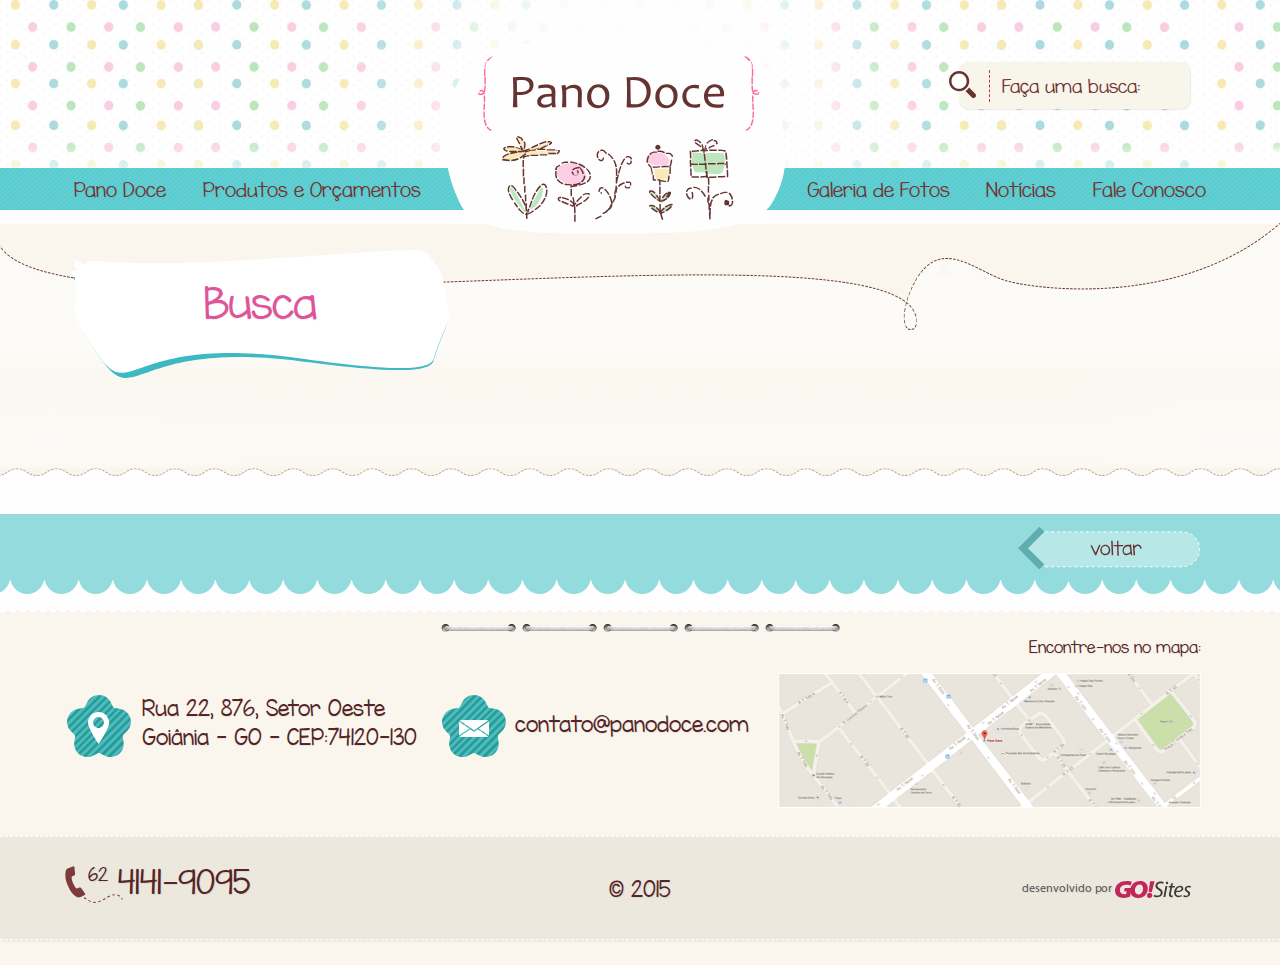
==== busca.html @ ab564c00 "first commit" ====
<!doctype html>
<!--[if IEMobile 7 ]> <html dir="ltr" lang="pt-BR"class="no-js iem7"> <![endif]-->
<!--[if lt IE 7 ]> <html dir="ltr" lang="pt-BR" class="no-js ie6 oldie"> <![endif]-->
<!--[if IE 7 ]>    <html dir="ltr" lang="pt-BR" class="no-js ie7 oldie"> <![endif]-->
<!--[if IE 8 ]>    <html dir="ltr" lang="pt-BR" class="no-js ie8 oldie"> <![endif]-->
<!--[if (gte IE 9)|(gt IEMobile 7)|!(IEMobile)|!(IE)]><!-->
<html dir="ltr" lang="pt-BR" class="no-js"><!-- InstanceBegin template="/Templates/modelo.dwt" codeOutsideHTMLIsLocked="false" -->
<!--<![endif]-->
<head>
<!-- 15/04/2015 -->
<!-- meta tags -->
<meta http-equiv="Content-Type" content="text/html; charset=iso-8859-1" />
<meta name="viewport" content="width=device-width, initial-scale=1, maximum-scale=1, minimum-scale=1, user-scalable=no">
<meta name="title" content="Pano Doce - atelier de fofurices"/>
<meta name="author" content="GO!Sites - Solu��es Online - (62) 3941-7878 gosites@gosites.com.br">
<meta name="copyright" content="� 2015" />
<meta name="keywords" content="" />
<meta name="distribution" content="global">
<!-- InstanceBeginEditable name="doctitle" -->
<title>Pano Doce - atelier de fofurices</title>
<!-- InstanceEndEditable -->
<!-- favicon -->
<link rel="icon" type="image/x-icon" href="img/favicon.ico">
<link rel="shortcut icon" href="img/favicon.png">
<!-- css -->
<link href="css/bootstrap.css" rel="stylesheet" type="text/css" />
<link href="css/layout.css" rel="stylesheet" type="text/css" />
<!-- InstanceBeginEditable name="head" -->
<link href="css/busca.css" rel="stylesheet" type="text/css" />
<!-- InstanceEndEditable -->
</head>
<body>
<!-- InstanceBeginEditable name="header" -->

<!-- InstanceEndEditable -->
<header class="topo">
  <!-- busca -->
  <div class="busca-container">
    <form id="busca" name="busca" method="post">
      <label for="busca-campo"></label>
      <input name="busca-campo" type="text" class="busca-campo" id="" placeholder="Fa&ccedil;a uma busca:">
      <input type="button" name="busca-botao" class="busca-botao" id="" value="">
    </form>
  </div>
  <!-- /.busca -->
  <!-- navegacao min.768px -->
  <nav class="navegacao" id="navegacao">
    <ul>
      <li><a href="pano-doce.html" target="_self">Pano Doce</a></li>
      <li><a href="produtos-e-orcamentos.html" target="_self">Produtos e Or&ccedil;amentos</a></li>
      <li id="menu-home"><a href="principal.html" target="_self">Home</a></li>
      <li><a href="fotos.html" target="_self">Galeria de Fotos</a></li>
      <li><a href="noticias.html" target="_self">Not&iacute;cias</a></li>
      <li><a href="fale.html" target="_self">Fale Conosco</a></li>
    </ul>
  </nav>
</header>
<!-- /.topo -->
<div class="clearfix"></div>
<section class="banners">
  <!-- InstanceBeginEditable name="banners" -->
  
  <!-- InstanceEndEditable -->
</section>
<!-- /.banners -->
<div class="clearfix"></div>
<section class="titulos-container">
  <div class="titulos"><h1>
    <span><!-- InstanceBeginEditable name="titulos" -->Busca<!-- InstanceEndEditable --></span>
  <img src="img/titulos.svg" class="titulos-fundo" alt="Pano Doce - atelier de fofurices">
  </h1></div>
</section>
<!-- /.titulos -->
<div class="clearfix"></div>
<main class="corpo">
  <section class="conteudos">
    <!-- InstanceBeginEditable name="conteudos" -->
    
    <!-- InstanceEndEditable -->
  </section>
  <!-- /.conteudos -->
</main>
<!-- /.corpo -->
<div class="clearfix"></div>
<div class="conteudos-navegacao">
  <span><a href="javascript:history.back(-1)" target="_self"><img src="img/botao-voltar.svg" class="botao-voltar hvr-wobble-horizontal" alt="voltar para p&aacute;gina anterior"></a></span>
  <div class="conteudos-navegacao-final"></div>
</div>
<!-- /.conteudos navegacao -->
<div class="clearfix"></div>
<footer id="rodape">
  <div class="rodape">
    <address class="endereco">
      <div id="endereco">
        <img src="img/icone-localizacao.svg" class="endereco-icone" alt="Rua 22, 876, Setor Oeste | Goi�nia - GO - CEP:74120-130">
        <span>Rua 22, 876, Setor Oeste<br />Goi�nia - GO - CEP:74120-130</span>
      </div>
      <div class="email">
        <a href="mailto:contato@panodoce.com"><img src="img/icone-email.svg" class="email-icone" alt="E-mail: contato@panodoce.com">contato@panodoce.com</a>
      </div>
    </address>
    <div class="mapa">
      Encontre-nos no mapa:<br>
      <a href="https://goo.gl/maps/itAzz" target="_blank"><img src="img/mapa-localizacao.jpg" class="mapa-img" alt="Encontre-nos no mapa"></a>
    </div>
  </div>
  <div class="clearfix"></div>
  <div class="rodape-abaixo-container">
    <div class="rodape-abaixo">
      <div class="telefone">
      <img src="img/icone-telefone.svg" class="telefone-icone" alt="+55 62 4141 9095">
      <div class="desktop"><span class="telefone-prefixo">62</span> 4141-9095</div>
      <div class="mobile"><a href="tel:+556241419095"><span class="telefone-prefixo">62</span> 4141-9095</a></div>
      </div>
      <div class="copyright">&copy; 2015</div>
      <div id="gosites">desenvolvido por <a href="http://www.gosites.com.br" target="_blank"><img src="img/gosites.svg" class="gosites" alt="GO!Sites"></a></div>
    </div>
  </div>
</footer>
<!-- /.rodape -->
<!-- InstanceBeginEditable name="footer" -->

<!-- InstanceEndEditable -->
<!-- navegacao max. 767px -->
<div class="mobile">
  <header class="mobile-topo">
    <!-- logo -->
    <section id="logo-mobile"><a href="principal.html" target="_self"><img src="img/logo-sem-flores.svg" class="logo-mobile" alt="Pano Doce - atelier de fofurices"></a></section>
    <!-- menu icone -->
    <nav id="nav-mobile"> <a href="javascript:void(0)" data-toggle="modal" data-target="#nav-mob"><img src="img/mob-menu.svg" class="nav-mobile" alt="Menu"></a> </nav>
  </header>
    <!-- menu mobile -->
    <div class="modal fade menu-mobile fade-menu-mobile" id="nav-mob" tabindex="-1" role="dialog" aria-labelledby="myModalLabel" aria-hidden="true">
      <div class="modal-dialog menu-mobile-dialog">
        <div class="modal-content menu-mobile-content">
          <div class="modal-header menu-mobile-header"><a href="javascript:void(0)" class="fechar"><img src="img/fechar.svg" alt="Fechar Menu" data-dismiss="modal" aria-hidden="true"></a></div>
          <div class="modal-body menu-mobile-body">
            <!-- conteudos menu aqui -->
            <ul class="menu-movel">
              <li><a href="pano-doce.html" target="_self">Pano Doce</a></li>
              <li><a href="produtos-e-orcamentos.html" target="_self">Produtos e Or&ccedil;amentos</a></li>
              <li><a href="fotos.html" target="_self">Galeria de Fotos</a></li>
              <li><a href="noticias.html" target="_self">Not&iacute;cias</a></li>
              <li><a href="fale.html" target="_self">Fale Conosco</a></li>
            </ul>
          </div>
          <div class="modal-footer menu-mobile-footer"></div>
        </div>
      </div>
    </div>
    <!-- /nav-mob --> 
</div>
<!-- /.mobile --> 
<!-- modal menu movel-->
<style>
.menu-mobile {
	padding-left: 0 !important; /* NAO ALTERAR */
	padding-right: 0 !important; /* NAO ALTERAR */
}
</style>
<!-- scripts --> 
<script src="js/jquery-1.11.2.min.js"></script>
<script src="js/bootstrap.js"></script>
</body>
<!-- InstanceEnd --></html>
---- css/layout.css ----
/* CSS Document */
/* IMPORTAÇÕES */
@import url("normalize.css");
@import url("hover.css");
/* FONTES */
@import url("../webfonts/kg-miss-speechy-ipa-regular/stylesheet.css");
@import url("../webfonts/myriad-pro-regular/stylesheet.css");
html {
	font-size: 62.5%;
}

/* RELATIVO A VERSAO ACIMA DE 768px */
@media screen and (min-width: 768px) {
.mobile {
	display: none !important;
	visibility: hidden !important;
}
}
/* LAYOUT GLOBAL */
* {
	text-rendering: optimizeLegibility;
}
body {
	background: url(../img/fundo.jpg) no-repeat left top #faf6ed;
	background-size: 100%;
	color: #6c6f70;
	font-family: 'myriad pro regular';
	font-size: 1.3rem;
	margin: 0 auto;
	max-width: 2000px;
	min-width: 280px;
	position: relative;
	z-index: 2;
}
.topo {
	display: block;
	height: 161px;
	margin: 0 auto;
	max-height: 243px;
	max-width: 2000px;
	padding: 0;
	position: relative;
	width: 100%;
	z-index: 5;
}
.busca-container {
	margin: 0 auto;
	margin-top: 62px;
	max-width: 1170px;
}
#busca {
	float: right;
	margin-right: 3%;
	max-width: 231px;
	position: relative;
	width: 100%;
}
#busca label {
	display: none;
}
.busca-campo {
	background: #f8f5eb;
	border-radius: 10px;
	-webkit-border-radius: 10px;
	-moz-border-radius: 10px;
	border: none;
	box-shadow: 0.5px 0.866px 1px 0px rgba(0, 0, 0, 0.078);
	color: #663333;
	font-family: 'kg_miss_speechy_iparegular';
	font-size: 1.7rem;
	height: 100rem;
	max-height: 47px;
	max-width: 231px;
	padding: 16px 15px 15px 43px;
	position: relative;
	width: 100%;
	z-index: 2;
}
.busca-campo::-webkit-input-placeholder {
	color: #733333;
}
.busca-campo input:-moz-placeholder {
	color: #733333;
}
.busca-campo textarea:-moz-placeholder {
	color: #733333;
}
.busca-campo:focus {
	background: #fffbcf;
	outline: none;
}
.busca-botao {
	background: url(../img/icone-busca.svg) no-repeat left 1px transparent;
	background-size: 68%;
	border: none;
	border-right: dashed 1px #c92d5a;
	height: 100rem;
	left: -10px;
	max-height: 32px;
	max-width: 41px;
	position: absolute;
	top: 8px;
	width: 100%;
	z-index: 3;
}
.banners .corpo, .titulos, .conteudos, #rodape, .rodape {
	position: relative;
	z-index: 5;
}
.navegacao {
	background: url(../img/menu-fundo.jpg) repeat-x left top;
	display: block;
	float: left;
	font-family: 'kg_miss_speechy_iparegular';
	font-size: 1.8rem;
	left: 0;
	line-height: 3rem;
	margin: 0 auto;
	max-height: 43px;
	max-width: 2000px;
	position: absolute;
	text-shadow: 1px 1.732px 2px rgba(0, 0, 0, 0.031);
	top: 106px;
	width: 100%;
	z-index: 200 !important;
}
.navegacao ul {
	display: block;
	float: none;
	list-style: none;
	margin: 0 auto;
	max-height: 43px;
	max-width: 1170px;
	padding: 0;
	position: relative;
	-webkit-margin-before: 0px;
	-webkit-margin-after: 0px;
	-webkit-margin-start: auto;
	-webkit-margin-end: auto;
	-webkit-padding-start: 0;
	text-align: center;
	width: 100%;
	z-index: 2;
}
.navegacao ul li {
	display: inline-block;
	position: relative;
}
#menu-home {
	max-width: 344px;
	position: relative;
	text-align: center;
	width: 100%
}
#menu-home:before {
	background: url(../img/logo-com-fundo.svg) no-repeat left top;
	background-size: 100%;
	content: "";
	height: 100rem;
	left: 0;
	max-height: 196px;
	max-width: 344px;
	position: absolute;
	top: -155px;
	width: 100%;
	z-index: 3;
}
#menu-home a {
	bottom: -41px;
	height: 100rem;
	left: 0;
	max-height: 196px;
	max-width: 344px;
	opacity: 0;
	padding: 0 !important;
	position: absolute;
	width: 100%;
	z-index: 4;
}
.navegacao ul li a {
	color: #733333;
	display: block;
	padding: 0.8rem 1.52rem;
	padding-bottom: 0.35rem;
	position: relative;
}
.navegacao ul li:first-child a {
	padding-left: 0;
}
.navegacao ul li:last-child a {
	padding-right: 0;
}
.navegacao ul li a:hover, .navegacao ul li a:focus {
	color: #df5599;
	text-decoration: none;
}
.banners {
	background: url(../img/banners-fundo.jpg) repeat-x right bottom;
	display: none;
	float: left;
	margin: 0 auto;
	max-width: 2000px;
	padding-bottom: 9px;
	padding-top: 3.909%;
	position: relative;
	width: 100%;
}
.banners:before {
	background: url(../img/banners-topo.png) no-repeat left top;
	background-size: 100%;
	content: "";
	display: block;
	height: 100rem;
	left: 0;
	max-height: 107px;
	max-width: 2000px;
	position: absolute;
	top: 0;
	width: 100%;
}
.banners:after {
	background: url(../img/conteudos-finais.png) no-repeat left top #fefefe;
	background-size: 100%;
	bottom: 0px;
	content: "";
	display: block;
	height: 100rem;
	left: 0;
	max-height: 12px;
	max-width: 2000px;
	position: absolute;
	width: 100%;
}
.banner {
	display: block;
	margin: 0 auto;
	max-width: 2000px;
	position: relative;
	width: 100%;
	z-index: 2;
}
.titulos-container {
	background: url(../img/conteudos-topo.png) no-repeat right center;
	background-size: 100% 100%;
	float: left;
	height: 100rem;
	margin: 0 auto;
	max-height: 107px;
	max-width: 2000px;
	position: relative;
	width: 100%;
	z-index: 9;
}
.titulos {
	margin: 0 auto;
	max-width: 1140px;
	position: relative;
	z-index: 9;
}
.titulos h1 {
	color: #df5599;
	display: block;
	font-family: 'kg_miss_speechy_iparegular';
	font-size: 4rem;
	left: 0;
	letter-spacing: -.1rem;
	max-width: 379px;
	padding: 33px 0;
	position: absolute;
	text-align: center;
	text-shadow: 0.5px 0.866px 1px rgba(0, 0, 0, 0.075);
	top: 0;
	width: 100%;
	z-index: 10;
}
.titulos span {
	position: relative;
	z-index: 11;
}
.titulos-fundo {
	display: block;
	left: 0px;
	position: absolute;
	top: 0;
	width: 100%;
	z-index: 10 !important;
}
.corpo {
	background: url(../img/corpo.jpg) no-repeat left top;
	background-size: 100%;
	float: left;
	max-width: 2000px;
	padding-bottom: 50px;
	padding-top: 50px;
	position: relative;
	width: 100%;
}
.corpo:after {
	background: url(../img/conteudos-finais.png) no-repeat left top #fefefe;
	background-size: 100%;
	bottom: 0px;
	content: "";
	display: block;
	height: 100rem;
	left: 0;
	max-height: 12px;
	max-width: 2000px;
	position: absolute;
	width: 100%;
}
.conteudos {
	margin: 0 auto;
	max-width: 1170px;
	min-height: 50px;
	padding: 2rem 1% 5px 3%;
	position: relative;
	z-index: 9;
}
@media screen and (max-width: 1220px) and (min-width: 768px) {
.conteudos {
	padding-left: 2%;
	padding-right: 2%;
}
}
.menu-interno {
	border: solid 1px #dcdcdc;
	display: inline-block;
	float: left;
	font-family: 'kg_miss_speechy_iparegular';
	font-size: 1.5rem;
	margin-right: 2%;
	padding: 1.2em 1.2em 1.2em 0.5em;
	position: relative;
	width: 26%;
	z-index: 9 !important;
}
.menu-interno-cabecalho {
	border-bottom: solid 1px #dcdcdc;
	color: #70950a;
	display: block;
	font-weight: 600;
	padding-bottom: .6em;
	text-transform: uppercase;
	width: 100%;
}
.menu-interno ul {
	list-style: none;
	margin-bottom: 0;
	margin-top: .6em;
	padding-left: 0;
	-webkit-margin-before: 0;
	-webkit-margin-after: 0;
	-webkit-margin-start: 0;
	-webkit-margin-end: 0;
	-webkit-padding-start: 0;
}
.menu-interno ul li {
	border-bottom: solid 1px #dcdcdc;
	width: 100%;
}
.menu-interno ul li:last-child {
	border-bottom: none;
}
.menu-interno ul li a {
	color: #086a77;
	display: block;
	padding: .3em 0;
	width: 100%;
}
.menu-interno ul li:last-child a {
	padding-bottom: 0;
}
.menu-interno ul li a:before {
	content: "\bb";
	display: inline-block;
	height: 12px;
	margin-left: .4em;
	margin-right: .3em;
	width: 12px;
}
.conteudos-com-navegacao {
	display: inline-block;
	float: left;
	padding-bottom: 35px;
	position: relative;
	width: 70%;
	z-index: 9;
}
.conteudos-navegacao {
	background: #fefefe;
	margin: 0 auto;
	max-width: 2000px;
	padding-bottom: 16px;
	padding-top: 34px;
	width: 100%;
}
.conteudos-navegacao span {
	background: #93dbdd;
	display: block;
	width: 100%;
}
.conteudos-navegacao a {
	display: block;
	margin: 0 auto;
	max-width: 1170px;
	padding: 12px 0 10px 0;
	width: 100%;
}
.conteudos-navegacao a:hover {
	cursor: text;
}
.botao-voltar {
	display: block;
	height: 100rem;
	margin: 0 auto;
	margin-right: 2%;
	max-height: 44px;
	max-width: 186px;
	width: 100rem;
}
.botao-voltar:hover {
	cursor: pointer;
}
.conteudos-navegacao-final {
	background: url(../img/conteudos-rodape-azul.png) no-repeat left top;
	height: 100rem;
	max-height: 14px;
	max-width: 2000px;
	width: 100%;
}
#rodape {
	border-top: dashed 2px #ffffff;
	float: left;
	font-family: 'kg_miss_speechy_iparegular';
	max-width: 2000px;
	min-height: 159px;
	padding-bottom: 25px;
	padding-top: 12px;
	text-shadow: 0.5px 0.866px 1px rgba(0, 0, 0, 0.075);
	width: 100%;
}
.rodape {
	background: url(../img/rodape-separador.png) no-repeat center top;
	color: #542428;
	margin: 0 auto;
	max-width: 1170px;
	padding: 0;
	padding-top: 14px;
	width: 100%;
}
@media and (max-width: 1170px) {
.rodape {
	padding: 0 2%;
}
}
.endereco {
	display: inline-block;
	float: left;
	font-size: 2rem;
	max-width: 700px;
	margin-right: 2%;
	margin-top: 57px;
	padding: 0;
	padding-left: 1%;
	width: 63.4%;
}
.endereco a {
	color: #542428;
}
.endereco img {
	display: inline-block;
	height: 100rem;
	margin-right: 3%;
	max-height: 62px;
	max-width: 64px;
	width: 100%;
}
#endereco {
	display: inline-block;
	float: left;
	margin-right: 25px;
	max-width: 350px;
	width: 100%;
}
#endereco span {
	display: inline-block;
	float: right;
}
.email {
	display: inline-block;
	float: left;
	max-width: 312px;
	width: 100%;
}
.mapa {
	display: inline-block;
	float: left;
	font-size: 1.5rem;
	max-width: 423px;
	padding-bottom: 28px;
	text-align: right;
	width: 36.1%;
}
.mapa-img {
	border: solid 1px #fffefe;
	margin-top: 14px;
	width: 100%;
}
.rodape-abaixo-container {
	background: #ede8dd;
	border-bottom: dashed 1px #ffffff;
	border-top: dashed 1px #ffffff;
	box-shadow: 1px 1.732px 2px 0px rgba(0, 0, 0, 0.051);
	float: left;
	max-width: 2000px;
	padding-top: 25px;
	width: 100%;
}
.rodape-abaixo {
	height: 77px;
	margin: 0 auto;
	max-width: 1150px;
	text-shadow: 0.5px 0.866px 1px rgba(0, 0, 0, 0.075);
	width: 100%;
}
.telefone {
	color: #542428;
	display: inline-block;
	float: left;
	font-size: 3rem;
	max-width: 195px;
	padding-left: 2%;
	position: relative;
	width: 100%;
}
.telefone a {
	color: #542428;
}
.telefone-icone {
	left: 0;
	max-width: 58px;
	position: absolute;
	top: 10%;
	width: 100%;
}
.telefone-prefixo {
	display: inline-block;
	font-size: 1.7rem;
	vertical-align: text-top;
}
.copyright {
	color: #542428;
	font-size: 2rem;
	margin: 0 auto;
	max-width: 120px;
	padding-top: 14px;
	text-align: center;
	width: 100%;
}
#gosites {
	color: #565656;
	float: right;
	font-family: 'myriad pro regular';
	font-size: 1.2rem;
	margin-right: 2%;
	margin-top: -23px;
	max-width: 170px;
	width: 100%;
}
.gosites {
	max-width: 76px;
	width: 100%;
}








/******************* menu mobile MODAL *******************/
.menu-mobile-open {
	overflow: hidden;
}
.menu-mobile {
	position: fixed;
	top: 0;
	right: 0;
	bottom: 0;
	left: 0;
	z-index: 1050;
	display: none;
	overflow: hidden;
	-webkit-overflow-scrolling: touch;
	outline: 0;
}
.menu-mobile.fade-menu-mobile .menu-mobile-dialog {
	-webkit-transition: -webkit-transform .3s ease-out;
	-o-transition: -o-transform .3s ease-out;
	transition: transform .3s ease-out;
	-webkit-transform: translate(0, -25%);
	-ms-transform: translate(0, -25%);
	-o-transform: translate(0, -25%);
	transform: translate(0, -25%);
}
.menu-mobile.in .menu-mobile-dialog {
	-webkit-transform: translate(0, 0);
	-ms-transform: translate(0, 0);
	-o-transform: translate(0, 0);
	transform: translate(0, 0);
}
.menu-mobile-open .menu-mobile {
	overflow-x: hidden;
	overflow-y: auto;
}
.menu-mobile-dialog {
	position: relative;
	width: auto;
	margin: 0;
}
.menu-mobile-content {
	position: relative;
	background-color: transparent;
	-webkit-background-clip: padding-box;
	background-clip: padding-box;
	border: none;
	border: none;
	outline: 0;
	-webkit-box-shadow: none;
	box-shadow: none;
}
.modal-backdrop {
	position: fixed;
	top: 0;
	right: 0;
	bottom: 0;
	left: 0;
	z-index: 1040;
	background-color: #f8f8f8;
}
.modal-backdrop.fade {
	filter: alpha(opacity=0);
	opacity: 0;
}
.modal-backdrop.in {
	filter: alpha(opacity=50);
	opacity: .99;
}
.menu-mobile-header {
	border-bottom: none;
	padding: 30px;
	position: relative;
	text-align: right;
	z-index: 1000;
}
.modal-header .fechar {
	margin-top: -2px;
}
.menu-mobile-title {
	line-height: 1.42857143;
	margin: 0;
	position: relative;
	z-index: 1000;
}
.menu-mobile-body {
	position: relative;
	padding: 0;
	z-index: 1000;
}
.menu-mobile-body .menu-movel {
	position: relative;
	z-index: 1000;
}
.menu-mobile-footer {
	display: none;
	visibility: hidden;
}

@media (min-width: 768px) {
.menu-mobile-dialog {
	width: 600px;
	margin: 0;
}
.menu-mobile-content {
	-webkit-box-shadow: none;
	box-shadow: none;
}
.menu-mobile-sm {
	width: 300px;
}
}

@media (min-width: 992px) {
.menu-mobile-lg {
	width: 900px;
}
}

/******************* fim menu mobile *******************/






/* RELATIVO A VERSAO MOVEL */
@media screen and (max-width: 767px) and (min-width: 176px) {
* {
	text-rendering: geometricPrecision;
	-webkit-transition: all ease .7s;
	-moz-transition: all ease .7s;
	transition: all ease .7s;
}
.desktop {
	display: none !important;
	visibility: hidden !important;
}
a:focus {
	outline: none;
}
body {
	padding-top: 6.8rem;
}
.topo {
	display: none !important;
	visibility: hidden !important;
}
.mobile {
	display: block !important;
	visibility: visible !important;
}
.mobile-topo {
	background: #fefefd;
	box-shadow: rgba(221, 221, 221, 0.329412) 0px 1px 5px 0px;
	left: 0px;
	position: fixed;
	top: 0px;
	width: 100%;
	z-index: 50;
}
#logo-mobile {
	float: left;
	height: 5.4rem;
	margin-bottom: .7rem;
	margin-left: .5rem;
	margin-top: .7143rem;
	max-width: 180px;
	position: relative;
	text-align: left;
	width: 100%;
	z-index: 51;
}
.logo-mobile {
	max-width: 180px;
	position: relative;
	z-index: 52;
}
#nav-mobile {
	height: 40px;
	margin-right: .5rem;
	margin-top: 1.44rem;
	position: absolute;
	right: 0px;
	top: 0px;
	width: 40px;
	z-index: 52;
}
#nav-mobile {
	position: fixed;
	z-index: 60;
}
.logo-mobile-menu {
	margin-top: 0.7857em;
	max-width: 179px;
}
/* botao fechar (menu) */
.fechar {
	max-width: 40px;
	position: absolute;
	right: .5em;
	top: 0px;
	width: 13%;
}
.fechar img {
	margin-right: .5em;
	margin-top: 1.44rem;
	width: 100%;
}
/* menu movel */
.menu-movel {
	list-style: none;
	margin-bottom: 0px;
	padding-left: 0px;
	text-align: center;
}
.menu-movel li a {
	color: #733333;
	font-family: 'kg_miss_speechy_iparegular';
	font-size: 2.8rem;
	display: block;
	letter-spacing: -.02rem;
	margin-top: .2rem;
	padding: .01rem 1rem;
	text-shadow: 0.5px 0.866px 1px rgba(0, 0, 0, 0.11);
	vertical-align: middle;
}
.menu-movel li a:hover {
	background: #df5599;
	color: #ffffff;
	text-decoration: none;
}
.banners-fundo {
	bottom: -8%;
}
.titulos-container {
	background-size: cover;
}
.corpo {
	margin-top: 0;
	padding-bottom: 5px;
	padding-top: 5px;
}
.banners:after, .corpo:after {
	background-size: cover;
}
.titulos {
	padding-left: 2%;
}
.titulos h1 {
	font-size: 2.4rem;
	left: 0;
	letter-spacing: -.1rem;
	position: relative;
	top: 0;
	width: 257px;
}
.conteudos {
	font-size: 1.8rem;
	padding-left: 2%;
	padding-right: 2%;
}
.menu-interno {
	display: block;
	float: none;
	font-size: 1.15em;
	margin-bottom: 10px;
	margin-right: 0;
	padding: .3em;
	width: 100%;
}
.menu-interno-cabecalho {
	border-bottom: solid 1px #dcdcdc;
	font-weight: 600;
	margin-bottom: 6px;
	padding-bottom: 2px;
	width: 100%;
}
.menu-interno ul li {
	border-bottom: 0;
	display: inline-block;
	margin-bottom: 6px;
	vertical-align: middle;
	width: 44.8vw;
}
.menu-interno ul li a {
	border: solid 1px #dcdcdc;
	display: block;
	padding: 2px 0;
	text-align: left;
	width: 100%;
}
.conteudos-com-navegacao {
	display: block;
	float: none;
	padding-bottom: 35px;
	position: relative;
	width: 100%;
	z-index: 9;
}
.rodape {
	padding-left: 2%;
	padding-right: 2%;
}
.endereco {
	border-bottom: solid 1px #dddddd;
	float: none;
	margin-bottom: 15px;
	margin-top: 0;
	max-width: 757px;
	padding-bottom: 15px;
	padding-top: 15px;
	text-align: center;
	width: 100%;
}
.mapa {
	display: block;
	float: none;
	margin-left: auto;
	margin-right: auto;
	text-align: left;
	width: 100%;
}
.rodape-abaixo {
	height: auto;
}
.telefone, .copyright {
	float: none;
	display: block;
}
.telefone {
	margin: 0 auto;
	max-width: 757px;
	padding-left: 4%;
	width: 60%;
}
.telefone > .mobile {
	margin: 0 auto;
	max-width: 195px;
	width: 100%;
}
#gosites {
	float: none;
	margin-bottom: 25px;
	margin-top: 25px;
	max-width: 757px;
	text-align: center;
	width: 100%;
}
}
@media screen and (max-width: 767px) and (min-width: 320px) {
.telefone {
	width: 200px;
}
}
@media screen and (max-width: 761px) and (min-width: 320px) {
.titulos-container {
	background: url(../img/conteudos-topo.png) no-repeat right center #fcfbf8;
	background-size: 100% auto;
}
}
@media screen and (max-width: 739px) and (min-width: 320px) {
#endereco, .email {
	display: block;
	float: none;
	max-width: 729px;
	width: 100%;
}
#endereco {
	margin-bottom: 25px;
	margin-right: 0;
}
#endereco span, .endereco-icone {
	display: inline-block;
	float: none;
}
#endereco span {
	text-align: left;
}
}
@media screen and (max-width: 739px) and (min-width: 390px) {
.endereco-icone {
	margin-top: -35px;
}
}
@media screen and (max-width: 390px) {
.botao-voltar {
	margin-right: 4%;
}
}
@media screen and (max-width: 899px) and (min-width: 768px) {
.banners:after, .banners:after, .corpo:after {
	background-size: cover;
}
.endereco, .mapa {
	display: block;
	float: none;
	margin: 0 auto;
	max-width: 889px;
	width: 100%;
}
.endereco {
	text-align: center;
}
#endereco, #endereco span, .email {
	display: inline;
	float: none;
	text-align: left;
}
.endereco-icone, #endereco span {
	float: left;
}
.mapa {
	margin-top: 25px;
	text-align: left;
	width: 70%;
}
.mapa-img {
	max-width: 423px;
}
}
@media screen and (max-width: 1149px) and (min-width: 900px) {
.endereco {
	margin-top: 17px;
	width: 61.4%;
}
#endereco {
	margin-bottom: 15px;
}
}
@media screen and (max-width: 1169px) and (min-width: 768px) {
.titulos h1 {
	left: 2%;
	width: 40%;
}
.banners:after, .banners:after, .corpo:after {
	background-size: cover;
}
.rodape-abaixo {
	padding-left: 2%;
	padding-right: 2%;
}
}
@media screen and (max-width: 1151px) and (min-width: 768px) {
.topo {
	height: 105px;
}
.busca-container {
	margin-top: 12px;
}
.navegacao {
	font-size: 16px;
	top: 60px;
}
#menu-home {
	max-width: 234px;
}
#menu-home:before {
	background: url(../img/logo-sem-flores.svg) no-repeat left top #fbfdfb;
	background-size: 100%;
	border-radius: 8px;
	-webkit-border-radius: 8px;
	-moz-border-radius: 8px;
	max-height: 66px;
	top: -40px;
}
.navegacao ul li a {
	padding: 0.8rem 1rem;
}
}
@media screen and (max-width: 930px) and (min-width: 768px) {
.navegacao {
	font-size: 18px;
	top: 60px;
}
#menu-home {
	width: 0;
}
#menu-home:before {
	background: url(../img/logo-sem-flores.svg) no-repeat left top transparent;
	background-size: 100%;
	display: block;
	left: -79px;
	max-height: 66px;
	top: -91px;
	width: 200px;
}
#menu-home a {
	display: block;
	left: -79px;
	max-height: 56px;
	top: -91px;
	width: 200px;
}
.navegacao ul li a {
	padding: 0.8rem 1rem;
}
}
@media screen and (max-width: 1087px) and (min-width: 768px) {
.titulos-container {
	background: url(../img/conteudos-topo.png) no-repeat center center #fefefe;
	background-size: cover;
}
}
---- css/busca.css ----
@charset "utf-8";
/* CSS Document */
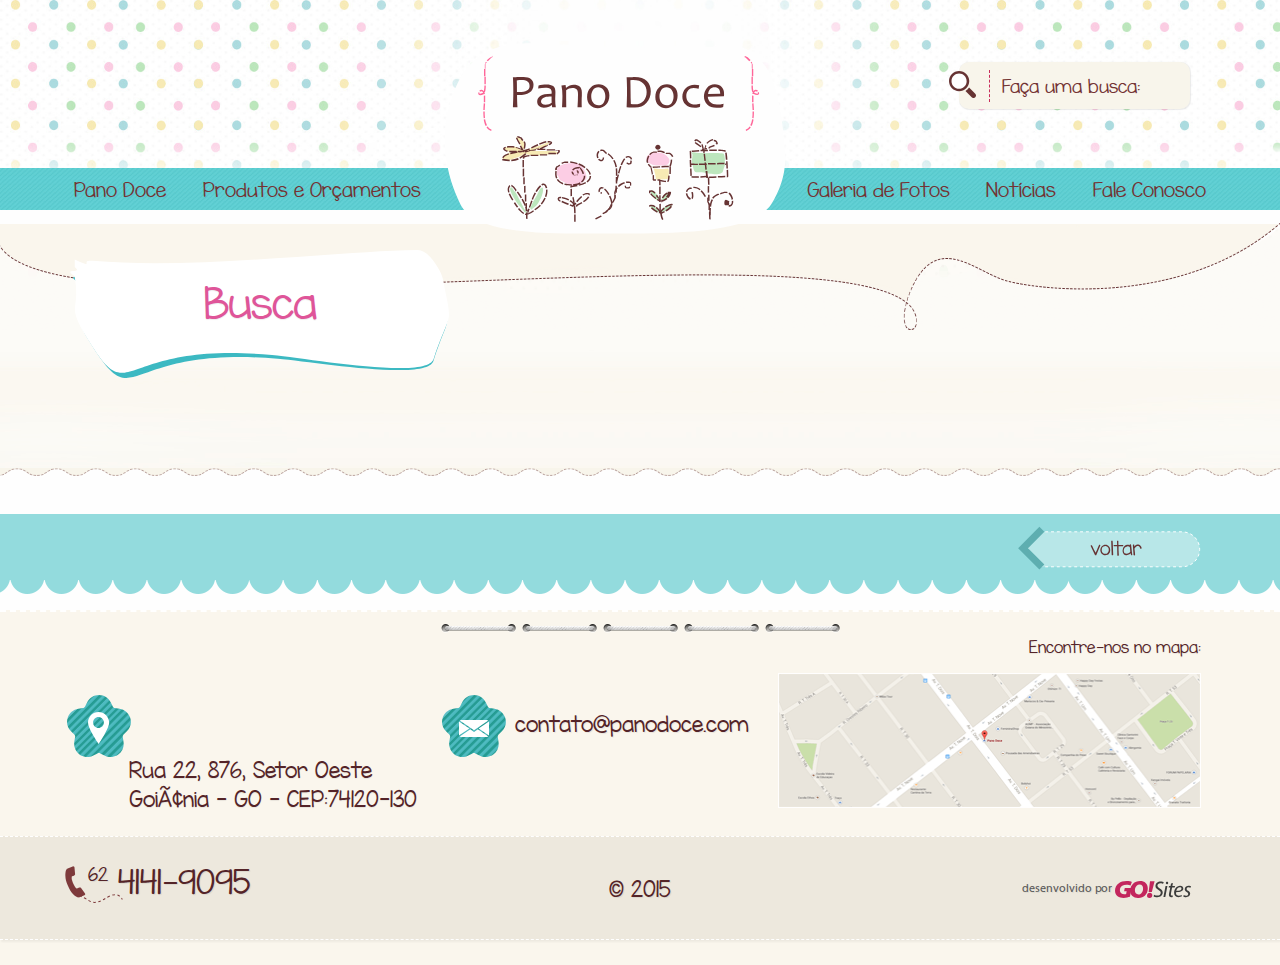
==== commit 8380031e: "Update busca.html" ====
--- a/busca.html
+++ b/busca.html
@@ -12,8 +12,8 @@
 <meta http-equiv="Content-Type" content="text/html; charset=iso-8859-1" />
 <meta name="viewport" content="width=device-width, initial-scale=1, maximum-scale=1, minimum-scale=1, user-scalable=no">
 <meta name="title" content="Pano Doce - atelier de fofurices"/>
-<meta name="author" content="GO!Sites - Solu��es Online - (62) 3941-7878 gosites@gosites.com.br">
-<meta name="copyright" content="� 2015" />
+<meta name="author" content="GO!Sites - Soluções Online - (62) 3941-7878 gosites@gosites.com.br">
+<meta name="copyright" content="® 2015" />
 <meta name="keywords" content="" />
 <meta name="distribution" content="global">
 <!-- InstanceBeginEditable name="doctitle" -->
@@ -48,7 +48,7 @@
     <ul>
       <li><a href="pano-doce.html" target="_self">Pano Doce</a></li>
       <li><a href="produtos-e-orcamentos.html" target="_self">Produtos e Or&ccedil;amentos</a></li>
-      <li id="menu-home"><a href="principal.html" target="_self">Home</a></li>
+      <li id="menu-home"><a href="index.html" target="_self">Home</a></li>
       <li><a href="fotos.html" target="_self">Galeria de Fotos</a></li>
       <li><a href="noticias.html" target="_self">Not&iacute;cias</a></li>
       <li><a href="fale.html" target="_self">Fale Conosco</a></li>
@@ -92,8 +92,8 @@
   <div class="rodape">
     <address class="endereco">
       <div id="endereco">
-        <img src="img/icone-localizacao.svg" class="endereco-icone" alt="Rua 22, 876, Setor Oeste | Goi�nia - GO - CEP:74120-130">
-        <span>Rua 22, 876, Setor Oeste<br />Goi�nia - GO - CEP:74120-130</span>
+        <img src="img/icone-localizacao.svg" class="endereco-icone" alt="Rua 22, 876, Setor Oeste | Goiânia - GO - CEP:74120-130">
+        <span>Rua 22, 876, Setor Oeste<br />Goiânia - GO - CEP:74120-130</span>
       </div>
       <div class="email">
         <a href="mailto:contato@panodoce.com"><img src="img/icone-email.svg" class="email-icone" alt="E-mail: contato@panodoce.com">contato@panodoce.com</a>
@@ -125,7 +125,7 @@
 <div class="mobile">
   <header class="mobile-topo">
     <!-- logo -->
-    <section id="logo-mobile"><a href="principal.html" target="_self"><img src="img/logo-sem-flores.svg" class="logo-mobile" alt="Pano Doce - atelier de fofurices"></a></section>
+    <section id="logo-mobile"><a href="index.html" target="_self"><img src="img/logo-sem-flores.svg" class="logo-mobile" alt="Pano Doce - atelier de fofurices"></a></section>
     <!-- menu icone -->
     <nav id="nav-mobile"> <a href="javascript:void(0)" data-toggle="modal" data-target="#nav-mob"><img src="img/mob-menu.svg" class="nav-mobile" alt="Menu"></a> </nav>
   </header>
@@ -162,4 +162,4 @@
 <script src="js/jquery-1.11.2.min.js"></script>
 <script src="js/bootstrap.js"></script>
 </body>
-<!-- InstanceEnd --></html>+<!-- InstanceEnd --></html>
